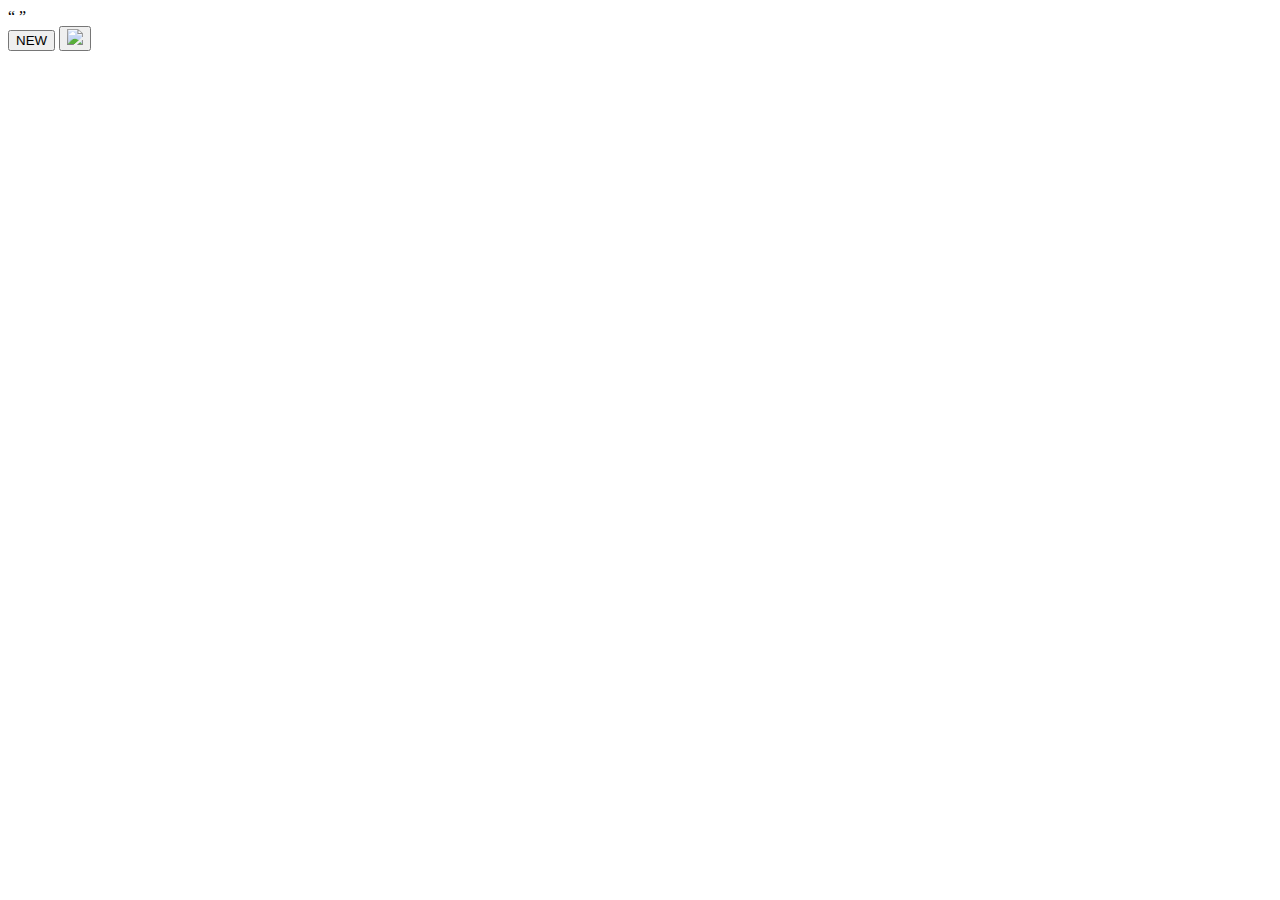
==== index.html @ b1a6dd72 "Update index.html" ====
<!DOCTYPE html>

<html>
  <head>
    <link rel="stylesheet" type="text/css" href="main.css">
    <script src="script.js"></script>
  </head>
  <div id="quote-box" class="outer-border round-border">
    <q id="text">
    </q>
    <div id="author">
    </div>
    <div id="buttons-container">
      <button id="new-quote" type="button" title="New quote" class="button round-border">
        NEW
      </button>
      <a id="tweet-quote" href="" target="_top">
        <button type="button" title="Share it on Twitter" class="button round-border">
          <img id="twitter-logo" src="https://cambridgebrc.nihr.ac.uk/wp-content/uploads/2020/06/twitter-icon-white-transparent-6.jpg.png">
        </button>
      </a>
    </div>
  </div>
</html>
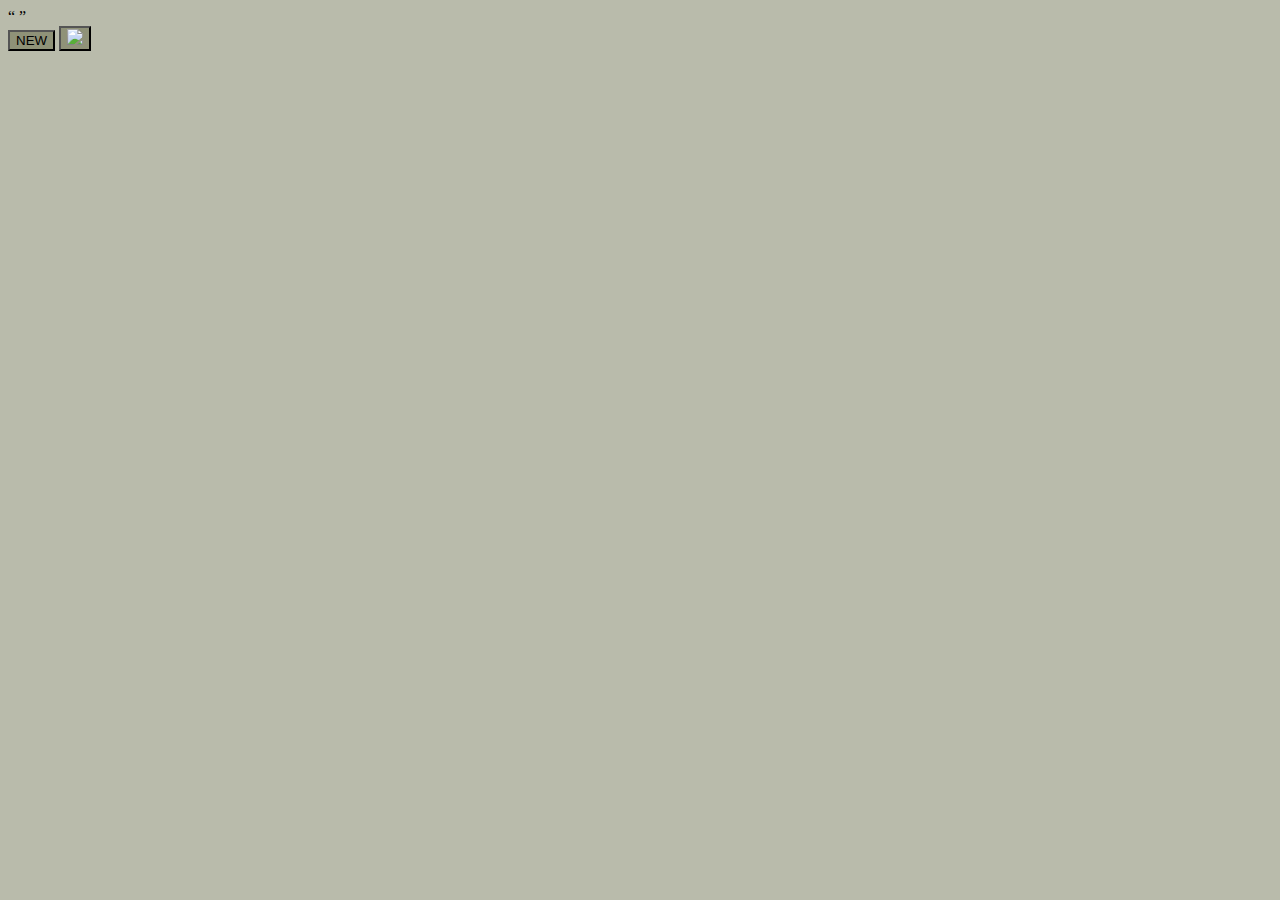
==== commit 3ad097fc: "Update index.html" ====
--- a/index.html
+++ b/index.html
@@ -1,24 +1,32 @@
 <!DOCTYPE html>
 
-<html>
-  <head>
-    <link rel="stylesheet" type="text/css" href="main.css">
-    <script src="script.js"></script>
-  </head>
-  <div id="quote-box" class="outer-border round-border">
-    <q id="text">
-    </q>
-    <div id="author">
-    </div>
-    <div id="buttons-container">
-      <button id="new-quote" type="button" title="New quote" class="button round-border">
-        NEW
-      </button>
-      <a id="tweet-quote" href="" target="_top">
-        <button type="button" title="Share it on Twitter" class="button round-border">
-          <img id="twitter-logo" src="https://cambridgebrc.nihr.ac.uk/wp-content/uploads/2020/06/twitter-icon-white-transparent-6.jpg.png">
-        </button>
-      </a>
-    </div>
-  </div>
+<html lang="en" id="webpage">
+   <head>
+      <title>Random Quote Machine</title>
+      <meta name="viewport" content="width=device-width, initial-scale=0.9" />
+      <meta name="description" content="Random quote generator" />
+      <link rel="stylesheet" type="text/css" href="css/main.css">
+      <script type="text/javascript" src="https://ajax.googleapis.com/ajax/libs/jquery/3.6.1/jquery.js"> </script>
+      <script type="text/javascript" src="javascript/main.js"></script>
+   </head>
+   <body>
+      <div id="quote-box" class="outer-border round-border">
+         <q id="text">
+         </q>
+         <div id="author">
+         </div>
+         <div id="buttons-container">
+            <button id="new-quote" type="button" title="New quote" class="button round-border">
+               NEW
+            </button>
+            <a id="tweet-quote" href="" target="_blank">
+               <button type="button" title="Share it on Twitter" class="button round-border">
+                  <img id="twitter-logo" src="https://cambridgebrc.nihr.ac.uk/wp-content/uploads/2020/06/twitter-icon-white-transparent-6.jpg.png">
+               </button>
+            </a>
+         </div>
+      </div>
+   </body>
+   <footer>
+   </footer>
 </html>
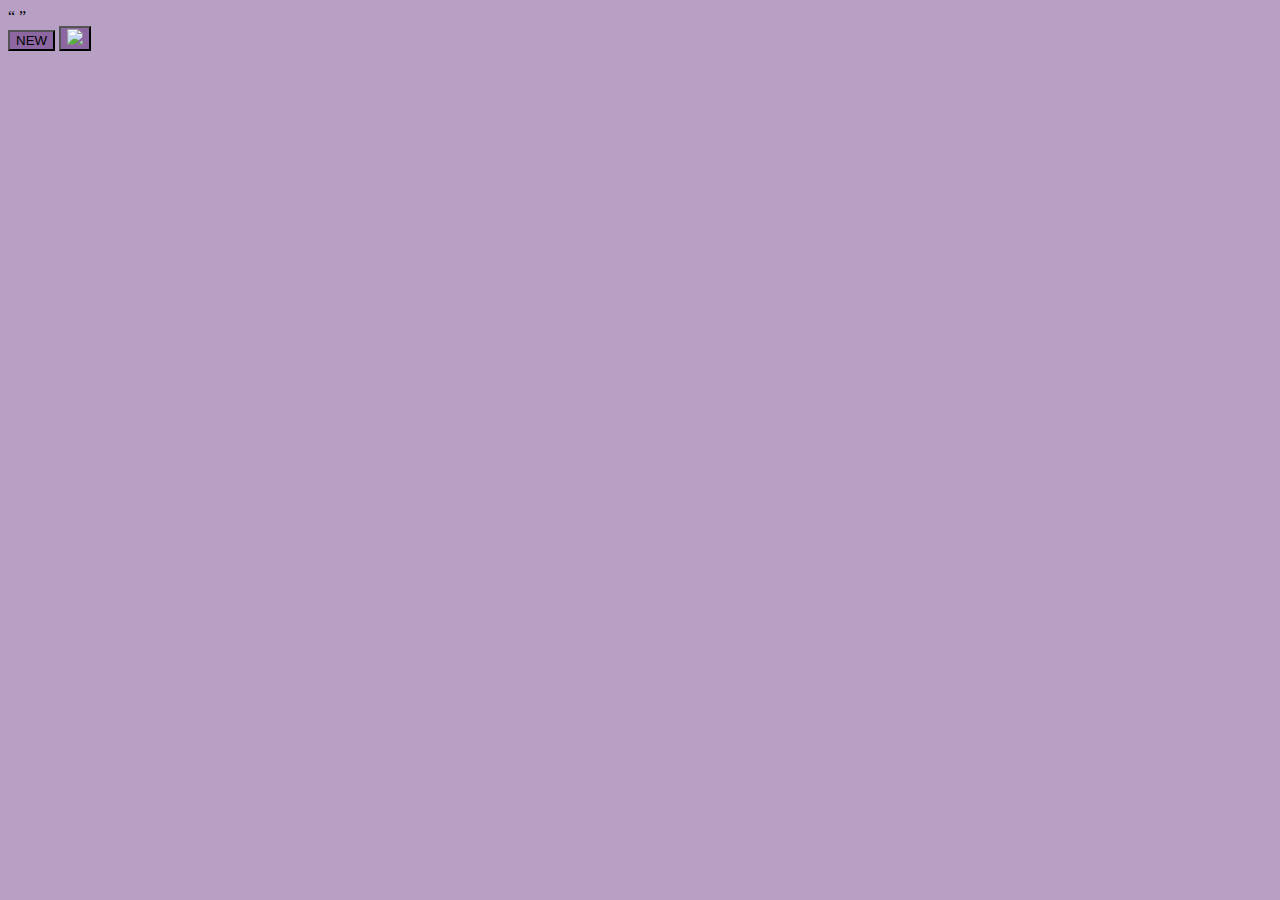
==== commit d12d954c: "Update index.html" ====
--- a/index.html
+++ b/index.html
@@ -1,6 +1,6 @@
 <!DOCTYPE html>
 
-<html lang="en" id="webpage">
+<html lang="en">
    <head>
       <title>Random Quote Machine</title>
       <meta name="viewport" content="width=device-width, initial-scale=0.9" />
